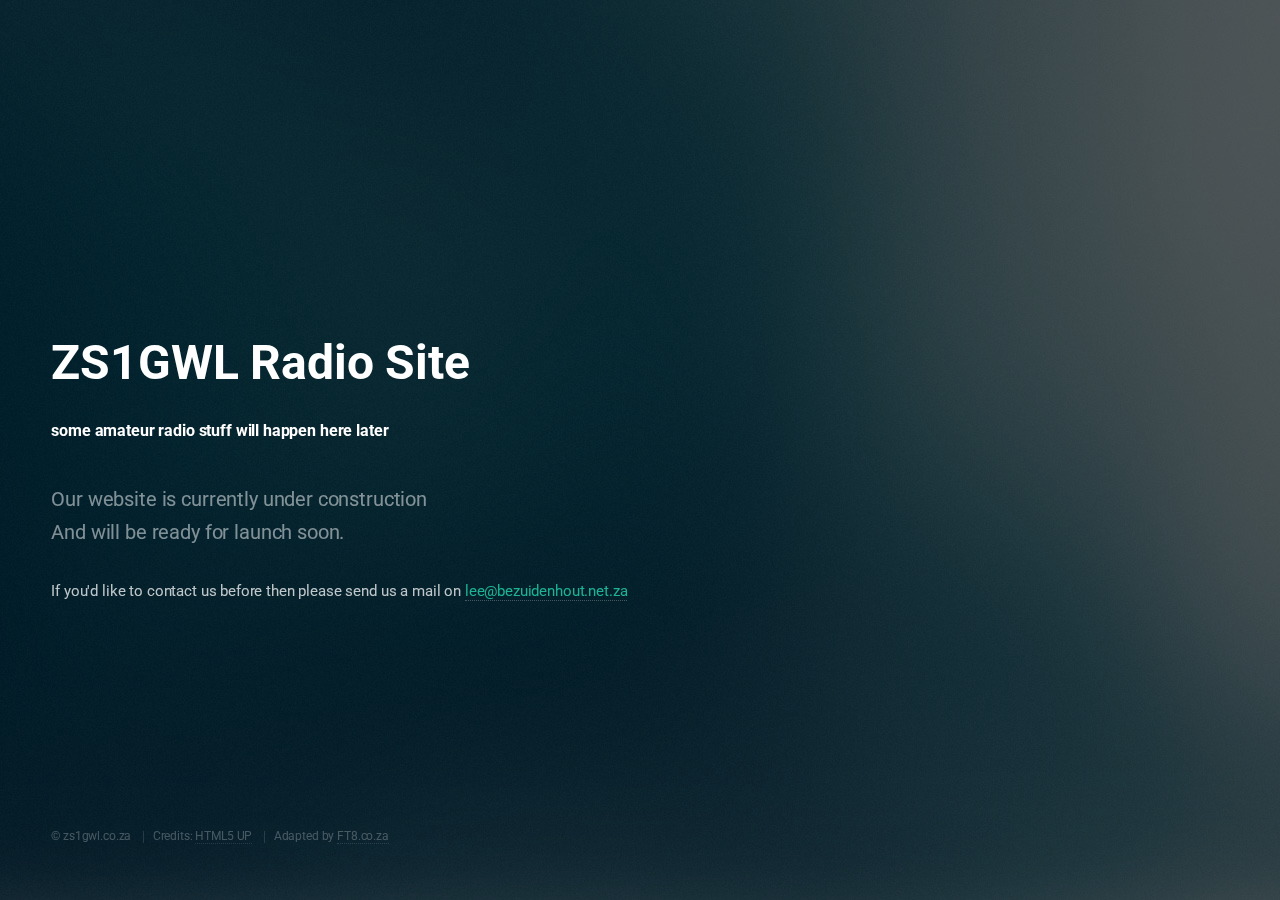
==== index.html @ cbb11db2 "landing page commit" ====
<!DOCTYPE html>
<!--
	Eventually by HTML5 UP
	html5up.net | @ajlkn
	Free for personal and commercial use under the CCA 3.0 license (html5up.net/license)
-->
<html>
  <head>
    <title>ZS1GWL Radio Site</title>
    <meta charset="utf-8" />
    <meta
      name="viewport"
      content="width=device-width, initial-scale=1, user-scalable=no"
    />
    <link rel="stylesheet" href="assets/css/main.css" />
  </head>
  <body class="is-preload">
    <!-- Header -->
    <header id="header">
      <h1>ZS1GWL Radio Site</h1>
      <h4>some amateur radio stuff will happen here later</h4>
      <br />
      <p>
        Our website is currently under construction<br />
        And will be ready for launch soon.
      </p>
    </header>

    <!-- Body text -->
    <section>
      If you'd like to contact us before then please send us a mail on
      <a type="mail" href="mailto:lee@bezuidenhout.net.za">
        lee@bezuidenhout.net.za</a
      >
    </section>

    <!-- Footer -->
    <footer id="footer">
      <!--<ul class="icons">
					<li><a href="#" class="icon brands fa-twitter"><span class="label">Twitter</span></a></li>
					<li><a href="#" class="icon brands fa-instagram"><span class="label">Instagram</span></a></li>
					<li><a href="#" class="icon brands fa-github"><span class="label">GitHub</span></a></li>
					<li><a href="#" class="icon fa-envelope"><span class="label">Email</span></a></li>
				</ul> -->
      <ul class="copyright">
        <li>&copy; zs1gwl.co.za</li>
        <li>Credits: <a href="https://html5up.net">HTML5 UP</a></li>
        <li>Adapted by <a href="https://www.ft8.co.za">FT8.co.za</a></li>
      </ul>
    </footer>

    <!-- Scripts -->
    <script src="assets/js/main.js"></script>
  </body>
</html>
---- assets/css/main.css ----
@import url(fontawesome-all.min.css);
@import url("https://fonts.googleapis.com/css?family=Roboto:400,700");
/*
	Eventually by HTML5 UP
	html5up.net | @ajlkn
	Free for personal and commercial use under the CCA 3.0 license (html5up.net/license)
*/
html, body, div, span, applet, object,
iframe, h1, h2, h3, h4, h5, h6, p, blockquote,
pre, a, abbr, acronym, address, big, cite,
code, del, dfn, em, img, ins, kbd, q, s, samp,
small, strike, strong, sub, sup, tt, var, b,
u, i, center, dl, dt, dd, ol, ul, li, fieldset,
form, label, legend, table, caption, tbody,
tfoot, thead, tr, th, td, article, aside,
canvas, details, embed, figure, figcaption,
footer, header, hgroup, menu, nav, output, ruby,
section, summary, time, mark, audio, video {
  margin: 0;
  padding: 0;
  border: 0;
  font-size: 100%;
  font: inherit;
  vertical-align: baseline; }

article, aside, details, figcaption, figure,
footer, header, hgroup, menu, nav, section {
  display: block; }

body {
  line-height: 1; }

ol, ul {
  list-style: none; }

blockquote, q {
  quotes: none; }
  blockquote:before, blockquote:after, q:before, q:after {
    content: '';
    content: none; }

table {
  border-collapse: collapse;
  border-spacing: 0; }

body {
  -webkit-text-size-adjust: none; }

mark {
  background-color: transparent;
  color: inherit; }

input::-moz-focus-inner {
  border: 0;
  padding: 0; }

input, select, textarea {
  -moz-appearance: none;
  -webkit-appearance: none;
  -ms-appearance: none;
  appearance: none; }

/* Basic */
@-ms-viewport {
  width: device-width; }

body {
  -ms-overflow-style: scrollbar; }

@media screen and (max-width: 480px) {
  html, body {
    min-width: 320px; } }

html {
  box-sizing: border-box; }

*, *:before, *:after {
  box-sizing: inherit; }

html, body {
  height: 100%;
  overflow-x: hidden;
  width: 100%; }
  @media screen and (max-height: 640px) {
    html, body {
      height: auto;
      min-height: 100%; } }

body {
  display: -moz-flex;
  display: -webkit-flex;
  display: -ms-flex;
  display: flex;
  -moz-flex-direction: column;
  -webkit-flex-direction: column;
  -ms-flex-direction: column;
  flex-direction: column;
  -moz-justify-content: center;
  -webkit-justify-content: center;
  -ms-justify-content: center;
  justify-content: center;
  background-color: #000;
  padding: 6em 4em 4em 4em; }
  body.is-preload *, body.is-preload *:before, body.is-preload *:after {
    -moz-animation: none !important;
    -webkit-animation: none !important;
    -ms-animation: none !important;
    animation: none !important;
    -moz-transition: none !important;
    -webkit-transition: none !important;
    -ms-transition: none !important;
    transition: none !important; }
  body > * {
    position: relative;
    z-index: 2; }
  @media screen and (max-width: 1680px) {
    body {
      padding: 6em 3.5em 3.5em 3.5em; } }
  @media screen and (max-width: 736px) {
    body {
      padding: 5em 2em 2em 2em; } }
  @media screen and (max-width: 360px) {
    body {
      padding: 5em 1.25em 1.25em 1.25em; } }

/* BG */
#bg {
  -moz-transition: opacity 2s ease-in-out;
  -webkit-transition: opacity 2s ease-in-out;
  -ms-transition: opacity 2s ease-in-out;
  transition: opacity 2s ease-in-out;
  height: 100%;
  left: 0;
  opacity: 0.375;
  position: fixed;
  top: 0;
  width: 100%;
  z-index: 1; }
  #bg div {
    -moz-transition: opacity 3s ease;
    -webkit-transition: opacity 3s ease;
    -ms-transition: opacity 3s ease;
    transition: opacity 3s ease;
    background-size: cover;
    height: 100%;
    left: 0;
    opacity: 0;
    position: absolute;
    top: 0;
    visibility: hidden;
    width: 150%; }
    #bg div.visible {
      -moz-animation: bg 45s linear infinite;
      -webkit-animation: bg 45s linear infinite;
      -ms-animation: bg 45s linear infinite;
      animation: bg 45s linear infinite;
      opacity: 1;
      visibility: visible;
      z-index: 1; }
      #bg div.visible.top {
        z-index: 2; }
      @media screen and (max-width: 1280px) {
        #bg div.visible {
          -moz-animation: bg 29.25s linear infinite;
          -webkit-animation: bg 29.25s linear infinite;
          -ms-animation: bg 29.25s linear infinite;
          animation: bg 29.25s linear infinite; } }
      @media screen and (max-width: 736px) {
        #bg div.visible {
          -moz-animation: bg 18s linear infinite;
          -webkit-animation: bg 18s linear infinite;
          -ms-animation: bg 18s linear infinite;
          animation: bg 18s linear infinite; } }
    #bg div:only-child {
      -moz-animation-direction: alternate !important;
      -webkit-animation-direction: alternate !important;
      -ms-animation-direction: alternate !important;
      animation-direction: alternate !important; }
  body.is-preload #bg {
    opacity: 0; }

@-moz-keyframes bg {
  0% {
    -moz-transform: translateX(0);
    -webkit-transform: translateX(0);
    -ms-transform: translateX(0);
    transform: translateX(0); }
  100% {
    -moz-transform: translateX(-25%);
    -webkit-transform: translateX(-25%);
    -ms-transform: translateX(-25%);
    transform: translateX(-25%); } }

@-webkit-keyframes bg {
  0% {
    -moz-transform: translateX(0);
    -webkit-transform: translateX(0);
    -ms-transform: translateX(0);
    transform: translateX(0); }
  100% {
    -moz-transform: translateX(-25%);
    -webkit-transform: translateX(-25%);
    -ms-transform: translateX(-25%);
    transform: translateX(-25%); } }

@-ms-keyframes bg {
  0% {
    -moz-transform: translateX(0);
    -webkit-transform: translateX(0);
    -ms-transform: translateX(0);
    transform: translateX(0); }
  100% {
    -moz-transform: translateX(-25%);
    -webkit-transform: translateX(-25%);
    -ms-transform: translateX(-25%);
    transform: translateX(-25%); } }

@keyframes bg {
  0% {
    -moz-transform: translateX(0);
    -webkit-transform: translateX(0);
    -ms-transform: translateX(0);
    transform: translateX(0); }
  100% {
    -moz-transform: translateX(-25%);
    -webkit-transform: translateX(-25%);
    -ms-transform: translateX(-25%);
    transform: translateX(-25%); } }

/* Type */
body, input, select, textarea {
  color: rgba(255, 255, 255, 0.75);
  font-family: "Roboto", sans-serif;
  font-size: 16pt;
  font-weight: 400;
  letter-spacing: -0.01em;
  line-height: 1.65em; }
  @media screen and (max-width: 1680px) {
    body, input, select, textarea {
      font-size: 12pt; } }
  @media screen and (max-width: 1280px) {
    body, input, select, textarea {
      font-size: 11pt; } }
  @media screen and (max-width: 980px) {
    body, input, select, textarea {
      font-size: 12pt; } }
  @media screen and (max-width: 736px) {
    body, input, select, textarea {
      font-size: 12pt; } }
  @media screen and (max-width: 480px) {
    body, input, select, textarea {
      font-size: 12pt; } }

a {
  -moz-transition: border-bottom-color 0.2s ease, color 0.2s ease;
  -webkit-transition: border-bottom-color 0.2s ease, color 0.2s ease;
  -ms-transition: border-bottom-color 0.2s ease, color 0.2s ease;
  transition: border-bottom-color 0.2s ease, color 0.2s ease;
  border-bottom: dotted 1px rgba(255, 255, 255, 0.25);
  color: #1cb495;
  text-decoration: none; }
  a:hover {
    border-bottom-color: transparent;
    color: #1cb495 !important;
    text-decoration: none; }

strong, b {
  color: #fff;
  font-weight: 700; }

em, i {
  font-style: italic; }

p {
  margin: 0 0 2em 0; }

h1, h2, h3, h4, h5, h6 {
  color: #fff;
  font-weight: 700;
  line-height: 1em;
  margin: 0 0 1em 0; }
  h1 a, h2 a, h3 a, h4 a, h5 a, h6 a {
    color: inherit;
    text-decoration: none; }

h1 {
  font-size: 2.5em;
  line-height: 1.25em; }

h2 {
  font-size: 1.75em;
  line-height: 1.5em; }

h3 {
  font-size: 1.35em;
  line-height: 1.5em; }

h4 {
  font-size: 1.1em;
  line-height: 1.5em; }

h5 {
  font-size: 0.9em;
  line-height: 1.5em; }

h6 {
  font-size: 0.7em;
  line-height: 1.5em; }

sub {
  font-size: 0.8em;
  position: relative;
  top: 0.5em; }

sup {
  font-size: 0.8em;
  position: relative;
  top: -0.5em; }

blockquote {
  border-left: solid 8px rgba(255, 255, 255, 0.35);
  font-style: italic;
  margin: 0 0 2em 0;
  padding: 0.5em 0 0.5em 2em; }

code {
  background: rgba(255, 255, 255, 0.125);
  border-radius: 6px;
  border: solid 2px rgba(255, 255, 255, 0.35);
  font-family: "Courier New", monospace;
  font-size: 0.9em;
  margin: 0 0.25em;
  padding: 0.25em 0.65em; }

pre {
  -webkit-overflow-scrolling: touch;
  font-family: "Courier New", monospace;
  font-size: 0.9em;
  margin: 0 0 2em 0; }
  pre code {
    display: block;
    line-height: 1.75em;
    padding: 1em 1.5em;
    overflow-x: auto; }

hr {
  border: 0;
  border-bottom: solid 2px rgba(255, 255, 255, 0.35);
  margin: 2em 0; }
  hr.major {
    margin: 3em 0; }

/* Section/Article */
section.special, article.special {
  text-align: center; }

header p {
  color: rgba(255, 255, 255, 0.5);
  position: relative;
  margin: 0 0 1.5em 0; }

header h2 + p {
  font-size: 1.25em;
  margin-top: -1em;
  line-height: 1.5em; }

header h3 + p {
  font-size: 1.1em;
  margin-top: -0.8em;
  line-height: 1.5em; }

header h4 + p,
header h5 + p,
header h6 + p {
  font-size: 0.9em;
  margin-top: -0.6em;
  line-height: 1.5em; }

@media screen and (max-width: 980px) {
  header br {
    display: none; } }

@media screen and (max-width: 736px) {
  header br {
    display: inline; } }

@media screen and (max-width: 480px) {
  header br {
    display: none; } }

/* Icon */
.icon {
  text-decoration: none;
  border-bottom: none;
  position: relative; }
  .icon:before {
    -moz-osx-font-smoothing: grayscale;
    -webkit-font-smoothing: antialiased;
    display: inline-block;
    font-style: normal;
    font-variant: normal;
    text-rendering: auto;
    line-height: 1;
    text-transform: none !important;
    font-family: 'Font Awesome 5 Free';
    font-weight: 400; }
  .icon > .label {
    display: none; }
  .icon:before {
    line-height: inherit; }
  .icon.solid:before {
    font-weight: 900; }
  .icon.brands:before {
    font-family: 'Font Awesome 5 Brands'; }

/* List */
ol {
  list-style: decimal;
  margin: 0 0 2em 0;
  padding-left: 1.25em; }
  ol li {
    padding-left: 0.25em; }

ul {
  list-style: disc;
  margin: 0 0 2em 0;
  padding-left: 1em; }
  ul li {
    padding-left: 0.5em; }

/* Icons */
ul.icons {
  cursor: default;
  list-style: none;
  padding-left: 0; }
  ul.icons li {
    display: inline-block;
    padding: 0 1em 0 0; }
    ul.icons li:last-child {
      padding-right: 0; }
    ul.icons li .icon:before {
      font-size: 1.25em; }
    ul.icons li a {
      color: inherit; }

/* Form */
form {
  margin: 0 0 2em 0; }
  form .message {
    text-decoration: none;
    -moz-transition: opacity 0.2s ease-in-out, -moz-transform 0.2s ease-in-out;
    -webkit-transition: opacity 0.2s ease-in-out, -webkit-transform 0.2s ease-in-out;
    -ms-transition: opacity 0.2s ease-in-out, -ms-transform 0.2s ease-in-out;
    transition: opacity 0.2s ease-in-out, transform 0.2s ease-in-out;
    -moz-transform: scale(1.05);
    -webkit-transform: scale(1.05);
    -ms-transform: scale(1.05);
    transform: scale(1.05);
    height: 2.75em;
    line-height: 2.75em;
    opacity: 0; }
    form .message:before {
      -moz-osx-font-smoothing: grayscale;
      -webkit-font-smoothing: antialiased;
      display: inline-block;
      font-style: normal;
      font-variant: normal;
      text-rendering: auto;
      line-height: 1;
      text-transform: none !important;
      font-family: 'Font Awesome 5 Free';
      font-weight: 900; }
    form .message:before {
      margin-right: 0.5em; }
    form .message.visible {
      -moz-transform: scale(1);
      -webkit-transform: scale(1);
      -ms-transform: scale(1);
      transform: scale(1);
      opacity: 1; }
    form .message.success {
      color: #1cb495; }
      form .message.success:before {
        content: '\f00c'; }
    form .message.failure {
      color: #ff2361; }
      form .message.failure:before {
        content: '\f119'; }

label {
  color: #fff;
  display: block;
  font-size: 0.9em;
  font-weight: 700;
  margin: 0 0 1em 0; }

@-moz-keyframes focus {
  0% {
    -moz-transform: scale(1);
    -webkit-transform: scale(1);
    -ms-transform: scale(1);
    transform: scale(1); }
  50% {
    -moz-transform: scale(1.025);
    -webkit-transform: scale(1.025);
    -ms-transform: scale(1.025);
    transform: scale(1.025); }
  100% {
    -moz-transform: scale(1);
    -webkit-transform: scale(1);
    -ms-transform: scale(1);
    transform: scale(1); } }

@-webkit-keyframes focus {
  0% {
    -moz-transform: scale(1);
    -webkit-transform: scale(1);
    -ms-transform: scale(1);
    transform: scale(1); }
  50% {
    -moz-transform: scale(1.025);
    -webkit-transform: scale(1.025);
    -ms-transform: scale(1.025);
    transform: scale(1.025); }
  100% {
    -moz-transform: scale(1);
    -webkit-transform: scale(1);
    -ms-transform: scale(1);
    transform: scale(1); } }

@-ms-keyframes focus {
  0% {
    -moz-transform: scale(1);
    -webkit-transform: scale(1);
    -ms-transform: scale(1);
    transform: scale(1); }
  50% {
    -moz-transform: scale(1.025);
    -webkit-transform: scale(1.025);
    -ms-transform: scale(1.025);
    transform: scale(1.025); }
  100% {
    -moz-transform: scale(1);
    -webkit-transform: scale(1);
    -ms-transform: scale(1);
    transform: scale(1); } }

@keyframes focus {
  0% {
    -moz-transform: scale(1);
    -webkit-transform: scale(1);
    -ms-transform: scale(1);
    transform: scale(1); }
  50% {
    -moz-transform: scale(1.025);
    -webkit-transform: scale(1.025);
    -ms-transform: scale(1.025);
    transform: scale(1.025); }
  100% {
    -moz-transform: scale(1);
    -webkit-transform: scale(1);
    -ms-transform: scale(1);
    transform: scale(1); } }

input[type="text"],
input[type="password"],
input[type="email"],
select,
textarea {
  -moz-appearance: none;
  -webkit-appearance: none;
  -ms-appearance: none;
  appearance: none;
  -moz-transform: scale(1);
  -webkit-transform: scale(1);
  -ms-transform: scale(1);
  transform: scale(1);
  -moz-transition: border-color 0.2s ease, background-color 0.2s ease;
  -webkit-transition: border-color 0.2s ease, background-color 0.2s ease;
  -ms-transition: border-color 0.2s ease, background-color 0.2s ease;
  transition: border-color 0.2s ease, background-color 0.2s ease;
  background-color: transparent;
  border-radius: 6px;
  border: none;
  border: solid 2px rgba(255, 255, 255, 0.35);
  color: inherit;
  display: block;
  outline: 0;
  padding: 0 1em;
  text-decoration: none;
  width: 100%; }
  input[type="text"]:invalid,
  input[type="password"]:invalid,
  input[type="email"]:invalid,
  select:invalid,
  textarea:invalid {
    box-shadow: none; }
  input[type="text"]:focus,
  input[type="password"]:focus,
  input[type="email"]:focus,
  select:focus,
  textarea:focus {
    -moz-animation: focus 0.1s;
    -webkit-animation: focus 0.1s;
    -ms-animation: focus 0.1s;
    animation: focus 0.1s;
    background-color: rgba(255, 255, 255, 0.125);
    border-color: #1cb495; }

select {
  background-image: url("data:image/svg+xml;charset=utf8,%3Csvg xmlns='http://www.w3.org/2000/svg' width='40' height='40' preserveAspectRatio='none' viewBox='0 0 40 40'%3E%3Cpath d='M9.4,12.3l10.4,10.4l10.4-10.4c0.2-0.2,0.5-0.4,0.9-0.4c0.3,0,0.6,0.1,0.9,0.4l3.3,3.3c0.2,0.2,0.4,0.5,0.4,0.9 c0,0.4-0.1,0.6-0.4,0.9L20.7,31.9c-0.2,0.2-0.5,0.4-0.9,0.4c-0.3,0-0.6-0.1-0.9-0.4L4.3,17.3c-0.2-0.2-0.4-0.5-0.4-0.9 c0-0.4,0.1-0.6,0.4-0.9l3.3-3.3c0.2-0.2,0.5-0.4,0.9-0.4S9.1,12.1,9.4,12.3z' fill='rgba(255, 255, 255, 0.35)' /%3E%3C/svg%3E");
  background-size: 1.25rem;
  background-repeat: no-repeat;
  background-position: calc(100% - 1rem) center;
  height: 2.75em;
  padding-right: 2.75em;
  text-overflow: ellipsis; }
  select option {
    color: #fff;
    background: #000; }
  select:focus::-ms-value {
    background-color: transparent; }
  select::-ms-expand {
    display: none; }

input[type="text"],
input[type="password"],
input[type="email"],
select {
  height: 2.75em; }

textarea {
  padding: 0.75em 1em; }

input[type="checkbox"],
input[type="radio"] {
  -moz-appearance: none;
  -webkit-appearance: none;
  -ms-appearance: none;
  appearance: none;
  display: block;
  float: left;
  margin-right: -2em;
  opacity: 0;
  width: 1em;
  z-index: -1; }
  input[type="checkbox"] + label,
  input[type="radio"] + label {
    text-decoration: none;
    color: rgba(255, 255, 255, 0.75);
    cursor: pointer;
    display: inline-block;
    font-size: 1em;
    font-weight: 400;
    padding-left: 2.4em;
    padding-right: 0.75em;
    position: relative; }
    input[type="checkbox"] + label:before,
    input[type="radio"] + label:before {
      -moz-osx-font-smoothing: grayscale;
      -webkit-font-smoothing: antialiased;
      display: inline-block;
      font-style: normal;
      font-variant: normal;
      text-rendering: auto;
      line-height: 1;
      text-transform: none !important;
      font-family: 'Font Awesome 5 Free';
      font-weight: 900; }
    input[type="checkbox"] + label:before,
    input[type="radio"] + label:before {
      background: rgba(255, 255, 255, 0.125);
      border-radius: 6px;
      border: solid 2px rgba(255, 255, 255, 0.35);
      content: '';
      display: inline-block;
      font-size: 0.8em;
      height: 1.65em;
      left: 0;
      line-height: 1.65em;
      position: absolute;
      text-align: center;
      top: 0;
      width: 1.65em; }
  input[type="checkbox"]:checked + label:before,
  input[type="radio"]:checked + label:before {
    background: #1cb495;
    border-color: #1cb495;
    color: #ffffff;
    content: '\f00c'; }
  input[type="checkbox"]:focus + label:before,
  input[type="radio"]:focus + label:before {
    border-color: #1cb495;
    box-shadow: 0 0 0 2px #1cb495; }

input[type="checkbox"] + label:before {
  border-radius: 6px; }

input[type="radio"] + label:before {
  border-radius: 100%; }

::-webkit-input-placeholder {
  color: rgba(255, 255, 255, 0.5) !important;
  opacity: 1.0; }

:-moz-placeholder {
  color: rgba(255, 255, 255, 0.5) !important;
  opacity: 1.0; }

::-moz-placeholder {
  color: rgba(255, 255, 255, 0.5) !important;
  opacity: 1.0; }

:-ms-input-placeholder {
  color: rgba(255, 255, 255, 0.5) !important;
  opacity: 1.0; }

.formerize-placeholder {
  color: rgba(255, 255, 255, 0.5) !important;
  opacity: 1.0; }

/* Button */
input[type="submit"],
input[type="reset"],
input[type="button"],
button,
.button {
  -moz-appearance: none;
  -webkit-appearance: none;
  -ms-appearance: none;
  appearance: none;
  -moz-transition: background-color 0.2s ease-in-out, color 0.2s ease-in-out, opacity 0.2s ease-in-out;
  -webkit-transition: background-color 0.2s ease-in-out, color 0.2s ease-in-out, opacity 0.2s ease-in-out;
  -ms-transition: background-color 0.2s ease-in-out, color 0.2s ease-in-out, opacity 0.2s ease-in-out;
  transition: background-color 0.2s ease-in-out, color 0.2s ease-in-out, opacity 0.2s ease-in-out;
  background-color: #1cb495;
  border-radius: 6px;
  border: 0;
  color: #ffffff !important;
  cursor: pointer;
  display: inline-block;
  font-weight: 700;
  height: 2.75em;
  line-height: 2.75em;
  padding: 0 1.125em;
  text-align: center;
  text-decoration: none;
  white-space: nowrap; }
  input[type="submit"]:hover,
  input[type="reset"]:hover,
  input[type="button"]:hover,
  button:hover,
  .button:hover {
    background-color: #1fcaa7; }
  input[type="submit"]:active,
  input[type="reset"]:active,
  input[type="button"]:active,
  button:active,
  .button:active {
    background-color: #199e83; }
  input[type="submit"].disabled, input[type="submit"]:disabled,
  input[type="reset"].disabled,
  input[type="reset"]:disabled,
  input[type="button"].disabled,
  input[type="button"]:disabled,
  button.disabled,
  button:disabled,
  .button.disabled,
  .button:disabled {
    opacity: 0.5; }
  @media screen and (max-width: 480px) {
    input[type="submit"],
    input[type="reset"],
    input[type="button"],
    button,
    .button {
      padding: 0; } }

/* Header */
#header h1 {
  font-size: 3.25em;
  margin: 0 0 0.55em 0; }

#header p {
  font-size: 1.35em;
  line-height: 1.65em; }

#header a {
  color: inherit; }

@media screen and (max-width: 736px) {
  #header h1 {
    font-size: 2em; }
  #header p {
    font-size: 1em; } }

@media screen and (max-width: 480px) {
  #header {
    margin: 0 0 1em 0; } }

/* Signup Form */
#signup-form {
  display: -moz-flex;
  display: -webkit-flex;
  display: -ms-flex;
  display: flex;
  position: relative; }
  #signup-form input[type="text"],
  #signup-form input[type="password"],
  #signup-form input[type="email"] {
    width: 18em; }
  #signup-form > * {
    margin: 0 0 0 1em; }
  #signup-form > :first-child {
    margin: 0 0 0 0; }
  @media screen and (max-width: 480px) {
    #signup-form {
      -moz-flex-direction: column;
      -webkit-flex-direction: column;
      -ms-flex-direction: column;
      flex-direction: column; }
      #signup-form input[type="type"],
      #signup-form input[type="password"],
      #signup-form input[type="email"] {
        width: 100%; }
      #signup-form > * {
        margin: 1.25em 0 0 0; }
      #signup-form .message {
        bottom: -1.5em;
        font-size: 0.9em;
        height: 1em;
        left: 0;
        line-height: inherit;
        margin-top: 0;
        position: absolute; } }

/* Footer */
#footer {
  -moz-transition: opacity 0.5s ease-in-out;
  -webkit-transition: opacity 0.5s ease-in-out;
  -ms-transition: opacity 0.5s ease-in-out;
  transition: opacity 0.5s ease-in-out;
  bottom: 4em;
  color: rgba(255, 255, 255, 0.5);
  left: 4em;
  opacity: 0.5;
  position: absolute; }
  #footer .icons {
    margin: 0 0 0.5em 0; }
  #footer .copyright {
    font-size: 0.8em;
    list-style: none;
    padding: 0; }
    #footer .copyright li {
      border-left: solid 1px rgba(255, 255, 255, 0.25);
      display: inline-block;
      line-height: 1em;
      margin: 0 0 0 0.75em;
      padding: 0 0 0 0.75em; }
      #footer .copyright li:first-child {
        border-left: 0;
        margin-left: 0;
        padding-left: 0; }
    #footer .copyright a {
      color: inherit; }
  #footer:hover {
    opacity: 1; }
  #footer > :last-child {
    margin-bottom: 0; }
  @media screen and (max-width: 1680px) {
    #footer {
      bottom: 3.5em;
      left: 3.5em; } }
  @media screen and (max-width: 736px) {
    #footer {
      bottom: 2em;
      left: 2em; } }
  @media screen and (max-width: 360px) {
    #footer {
      bottom: 1.25em;
      left: 1.25em; } }
  @media screen and (max-height: 640px) {
    #footer {
      bottom: auto;
      left: auto;
      margin: 1em 0 0 0;
      position: relative; } }
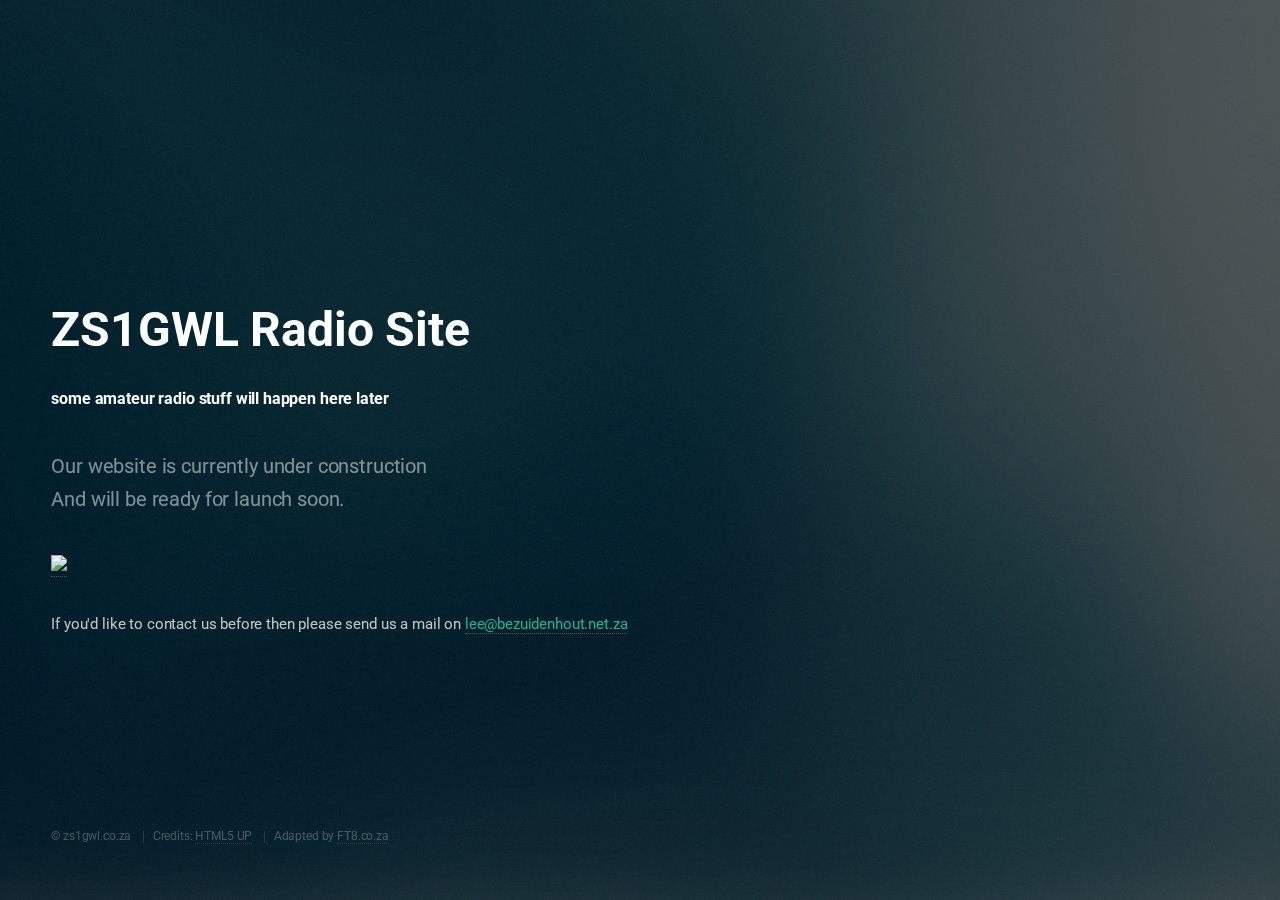
==== commit 6de5e90a: "added hf banner" ====
--- a/index.html
+++ b/index.html
@@ -23,7 +23,11 @@
       <p>
         Our website is currently under construction<br />
         And will be ready for launch soon.
-      </p>
+    <br> <br>
+      
+      <left>
+        <a href="https://www.hamqsl.com/solar.html" title="Click to add Solar-Terrestrial Data to your website!"><img src="https://www.hamqsl.com/solarbc.php"></a>
+      </left></p>
     </header>
 
     <!-- Body text -->
@@ -32,6 +36,7 @@
       <a type="mail" href="mailto:lee@bezuidenhout.net.za">
         lee@bezuidenhout.net.za</a
       >
+      
     </section>
 
     <!-- Footer -->
